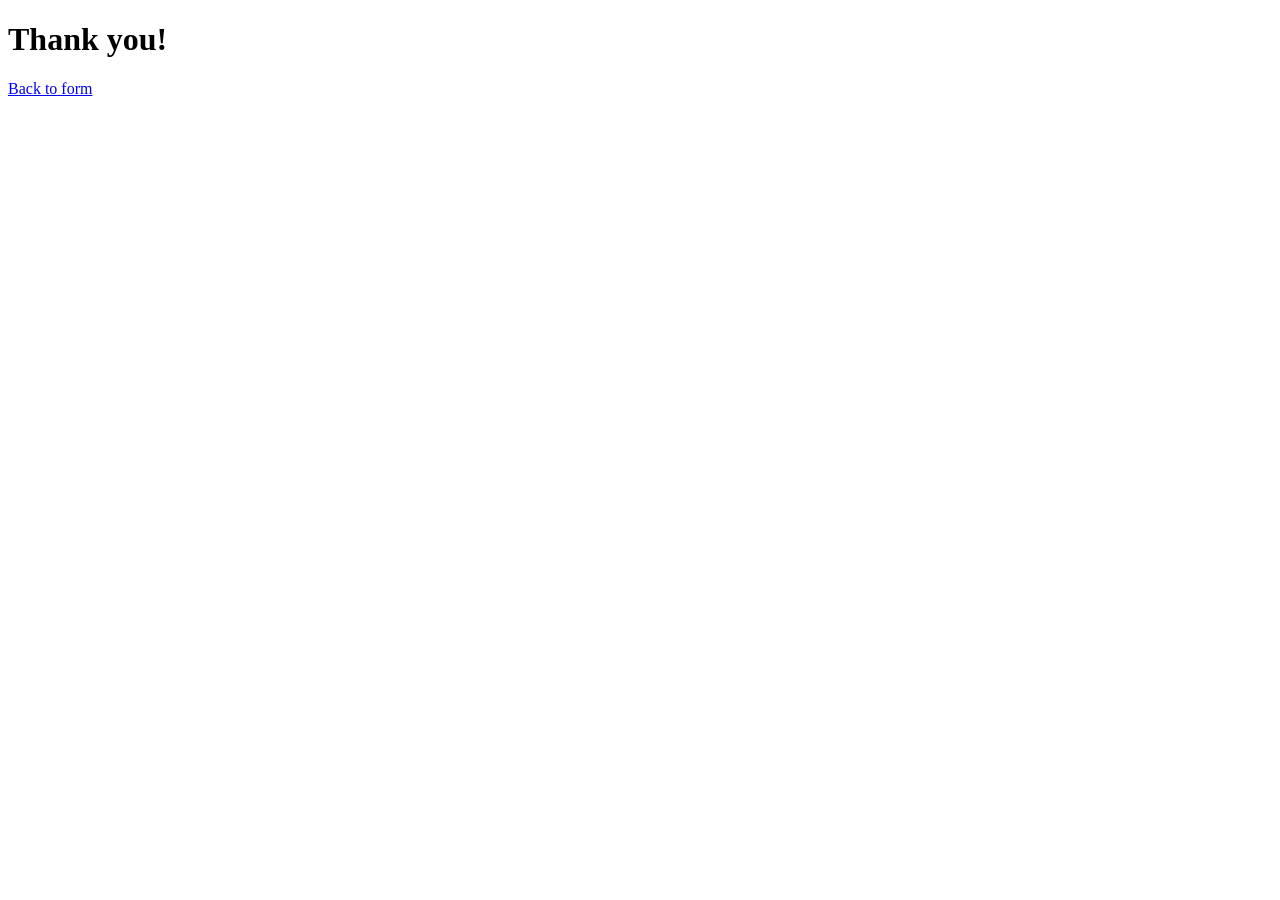
==== thanks.html @ 8c94f2c5 "Add files via upload" ====
<!DOCTYPE html>
<html lang="en">
<head>
    <meta charset="UTF-8">
    <meta name="viewport" content="width=device-width, initial-scale=1.0">
    <title>Thank you</title>
</head>
<body>
    <h1>Thank you!</h1>
 
  <p><a href="form.html">Back to form</a></p>
</body>
</html>
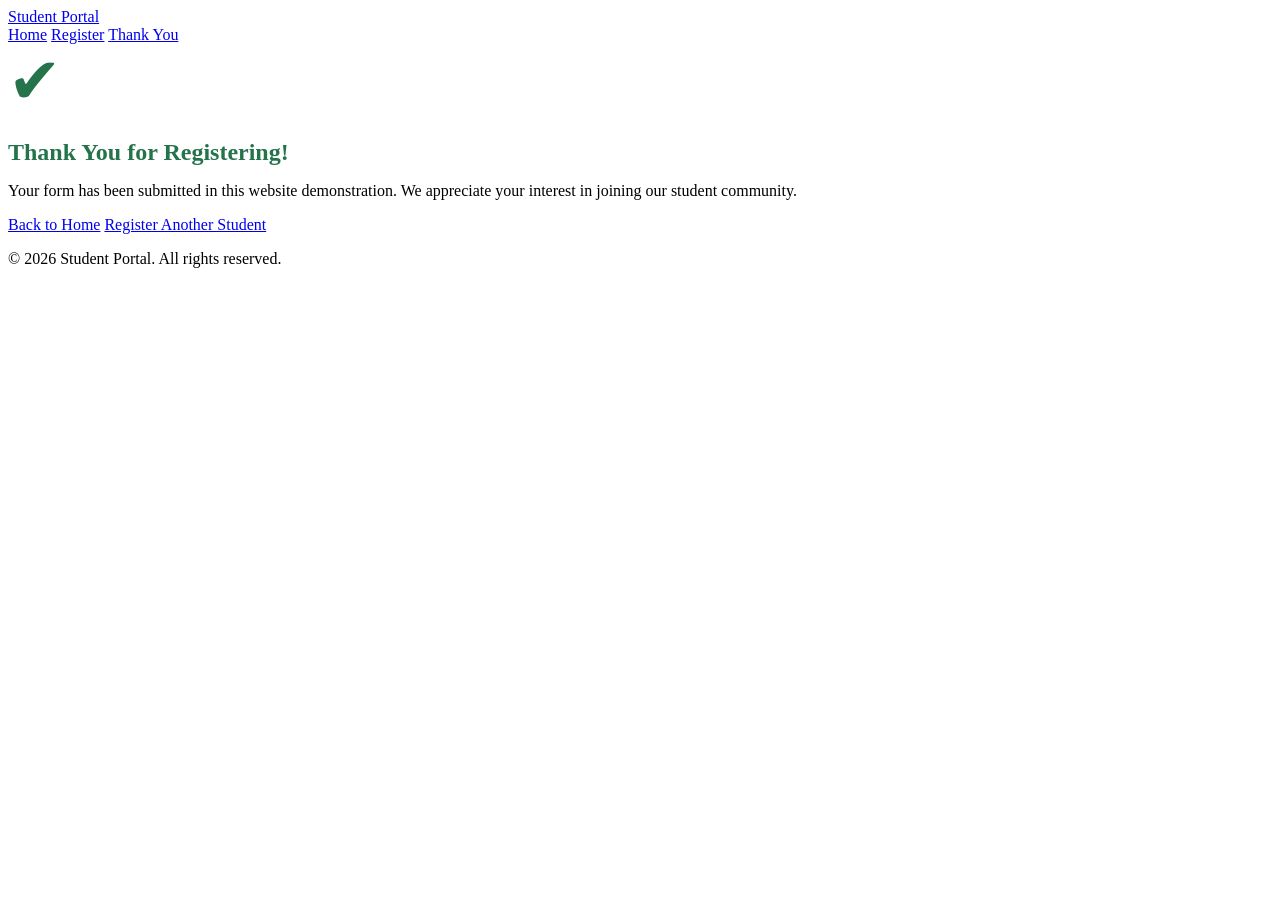
==== commit 9a18ab5f: "Add files via upload" ====
--- a/thanks.html
+++ b/thanks.html
@@ -1,13 +1,63 @@
+
 <!DOCTYPE html>
 <html lang="en">
 <head>
     <meta charset="UTF-8">
     <meta name="viewport" content="width=device-width, initial-scale=1.0">
-    <title>Thank you</title>
+    <title>Thank You | Student Portal</title>
+
+    <!-- External CSS -->
+    <link rel="stylesheet" href="styles.css">
+
+    <!-- Internal CSS -->
+    <style>
+        #success-message {
+            color: #24734a;
+            margin-bottom: 15px;
+        }
+
+        .success-icon {
+            font-size: 64px;
+            color: #24734a;
+        }
+    </style>
 </head>
 <body>
-    <h1>Thank you!</h1>
- 
-  <p><a href="form.html">Back to form</a></p>
+
+    <header class="site-header">
+        <nav class="navbar">
+            <a href="index.html" class="logo">Student Portal</a>
+            <div class="nav-links">
+                <a href="index.html">Home</a>
+                <a href="form.html">Register</a>
+                <a href="thanks.html">Thank You</a>
+            </div>
+        </nav>
+    </header>
+
+    <main class="thank-you-page">
+        <section class="thank-you-card">
+            <div class="success-icon" aria-hidden="true">&#10004;</div>
+
+            <h1 id="success-message">Thank You for Registering!</h1>
+
+            <p>
+                Your form has been submitted in this website demonstration.
+                We appreciate your interest in joining our student community.
+            </p>
+
+            <div class="thank-you-actions">
+                <a href="index.html" class="btn">Back to Home</a>
+                <a href="form.html" class="btn btn-secondary">
+                    Register Another Student
+                </a>
+            </div>
+        </section>
+    </main>
+
+    <footer class="site-footer">
+        <p>&copy; 2026 Student Portal. All rights reserved.</p>
+    </footer>
+
 </body>
-</html>+</html>
